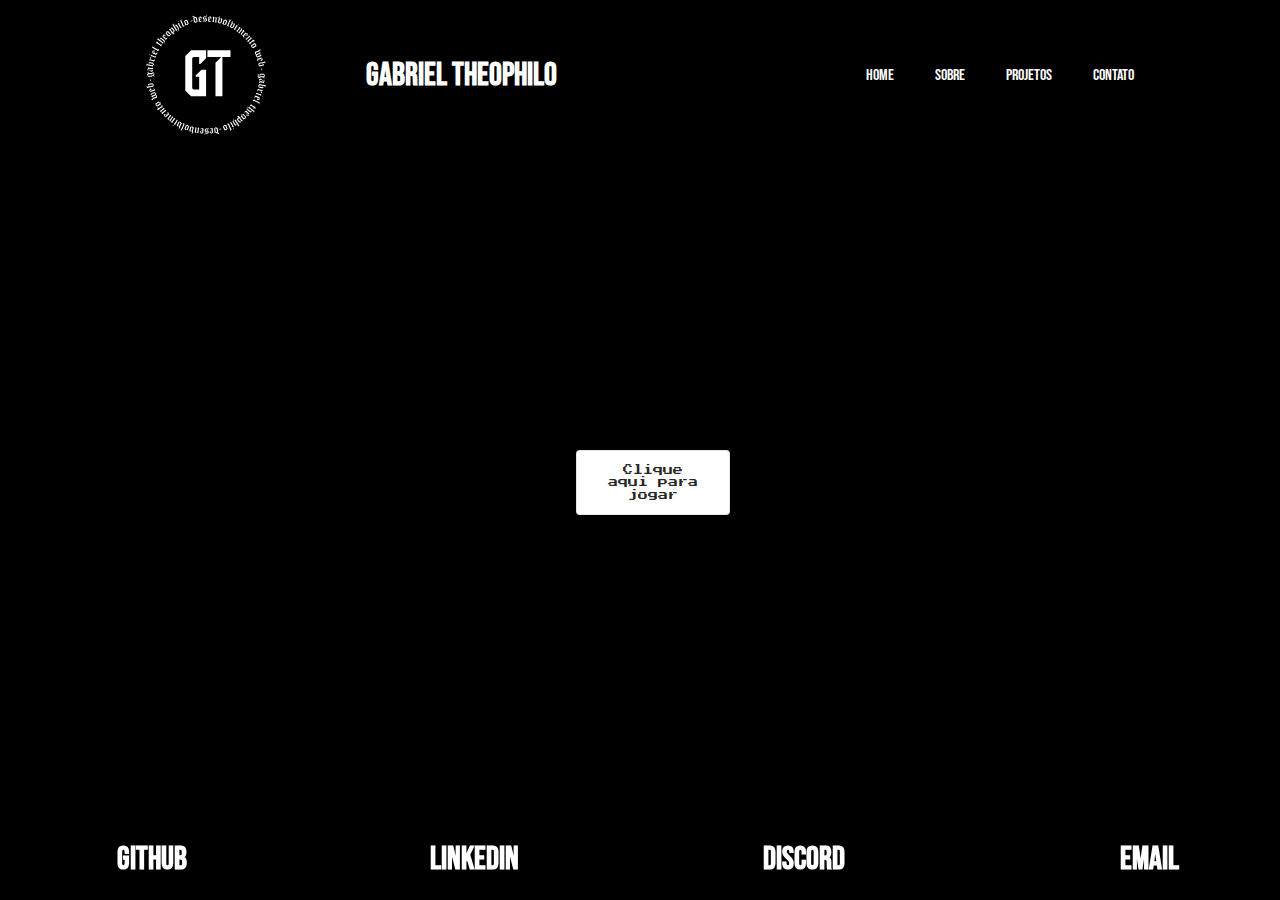
==== index.html @ 5274840d "Adding favicon - Why not, right?" ====
<!DOCTYPE html>
<!--[if lt IE 7]>      <html class="no-js lt-ie9 lt-ie8 lt-ie7"> <![endif]-->
<!--[if IE 7]>         <html class="no-js lt-ie9 lt-ie8"> <![endif]-->
<!--[if IE 8]>         <html class="no-js lt-ie9"> <![endif]-->
<!--[if gt IE 8]>      <html class="no-js"> <!-<![endif]-->
<html>
    <head>
        <meta charset="utf-8">
        <meta http-equiv="X-UA-Compatible" content="IE=edge">
        <title>Gabriel Theophilo - Desenvolvedor Web</title>
        <meta name="description" content="">
        <meta name="viewport" content="width=device-width, initial-scale=1">
        <link rel="stylesheet" href="index.css">
        <link rel="preconnect" href="https://fonts.googleapis.com">
        <link rel="preconnect" href="https://fonts.gstatic.com" crossorigin>
        <link href="https://fonts.googleapis.com/css2?family=Bebas+Neue&display=swap" rel="stylesheet">
        <link rel="stylesheet" href="https://cdnjs.cloudflare.com/ajax/libs/font-awesome/6.5.2/css/all.min.css" integrity="sha512-SnH5WK+bZxgPHs44uWIX+LLJAJ9/2PkPKZ5QiAj6Ta86w+fsb2TkcmfRyVX3pBnMFcV7oQPJkl9QevSCWr3W6A==" crossorigin="anonymous" referrerpolicy="no-referrer" />
        
         <link rel="icon" type="image/x-icon" href="/assets/SVG/favicon.ico">
    </head>
    <body>
        <!--[if lt IE 7]>
            <p class="browsehappy">You are using an <strong>outdated</strong> browser. Please <a href="#">upgrade your browser</a> to improve your experience.</p>
        <![endif]-->
        <header>
            <div class="flex-apply flex-row justify-space-around">
                <div class="logo flex-apply flex-row gap-100">
                    <div class="position-relative width-100 height-100">
                        <img id="logo-img" src="./assets/SVG/logoName.svg" class="filter-white position-absolute top-0 left-zero full-width full-height"/>
                        <img id="logo-circle" src="./assets/SVG/logoCircle.svg" class="filter-white position-abolute top-0 left-zero z-index-plus-one full-width full-height rotate-apply-keyframe"/>
                    </div>
                    
                    <h1 id="logo-title" class="align-self-center">Gabriel Theophilo</h1>
                </div>
                <div class="pagelinks align-items-center flex-apply flex-row gap-5">
                    <div class="pagelink-group flex-apply flex-row align-items-baseline column-gap">
                        <img class="place-self pagelink-logo"/>
                        <p class="pagelink-title">Home</p>
                    </div>
                    <div class="pagelink-group flex-apply flex-row align-items-baseline column-gap">
                        <i class="fa-solid fa-address-card"></i>
                        <p class="pagelink-title">Sobre</p>
                    </div>
                    <div class="pagelink-group flex-apply flex-row align-items-baseline column-gap">
                        <i class="fa-solid fa-list-check"></i>
                        <p class="pagelink-title">Projetos</p>
                    </div>
                    <div class="pagelink-group flex-apply flex-row align-items-baseline column-gap">
                        <i class="place-self fa-regular fa-envelope"></i>
                        <p class="pagelink-title">Contato</p>
                    </div>
                    <!--<div class="pagelink-group flex-apply flex-row">
                        <i class="place-self fa-regular fa-file"></i>
                        <p class="pagelink-title">Currículo</p> 
                    </div>-->
                </div>
            </div>
        </header>
        <main>
            <content>
                <div class="flex-apply">
                    <h1></h1>
                    <p></p>
                </div>
                <div class="flex-apply">
                    <h1></h1>
                    <p></p>
                </div>
                <div class="flex-apply">
                    <h1></h1>
                    <p></p>
                </div>
                <div class="flex-apply">
                    <h1></h1>
                    <p></p>
                </div>
            </content>
            
            <footer class="position-fixed left-zero bottom-zero full-width">
                <div class="flex-apply flex-row justify-space-around align-items-center gap-5">
                    <div class="flex-apply flex-colum place-items column-gap">
                        <a href="https://github.com/GabrielTheophilo" target="_blank" class="text-decoration-none color-inherit"><i class="fa-brands fa-github"></i></a>
                        <a href="https://github.com/GabrielTheophilo" target="_blank" class="text-decoration-none color-inherit"><h1 class="logo-title">Github</h1></a>
                    </div>
                    <div class="flex-apply flex-colum place-items column-gap">
                        <a href="https://www.linkedin.com/in/gabriel-figueira-32053a110/" referrerpolicy="no-referrer" target="_blank" class="text-decoration-none color-inherit"><i class="fa-brands fa-linkedin"></i></a>
                        <a href="https://www.linkedin.com/in/gabriel-figueira-32053a110/" referrerpolicy="no-referrer" target="_blank" class="text-decoration-none color-inherit"><h1 class="logo-title">Linkedin</h1></a>
                    </div>
                    <div class="flex-apply flex-row place-items column-gap">
                        <a href="about_blank" referrerpolicy="no-referrer" target="_blank" class="text-decoration-none color-inherit"><i class="fa-brands fa-discord"></i></a>
                        <a href="about_blank" referrerpolicy="no-referrer" target="_blank" class="text-decoration-none color-inherit"><h1 class="logo-title">Discord</h1></a>
                    </div>
                    <div class="flex-apply flex-colum place-items column-gap">
                        <a href="mailto:gabrieltsf10@gmail.com" target="_blank" class="text-decoration-none color-inherit"></a><i class="fa-regular fa-envelope"></i></a>
                        <a href="mailto:gabrieltsf10@gmail.com" target="_blank" class="text-decoration-none color-inherit"></a><h1 class="logo-title">Email</h1></a>
                    </div>
                </div>
            </footer>
        </main>
        <div id="snake-root"></div>
        <img class="sprite" id="source" src="assets/snake.png">
        <img class="sprite" id="source2" src="assets/food.png">
        <script src="snake.js"></script>
    </body>
</html>
---- index.css ----
body {
    background-color: #000000;
    color: white;
    font-family: "Bebas Neue", sans-serif;
    font-weight: 400;
    font-style: normal;
    overflow:hidden;
    margin: 0;
    padding: 0;
}



.flex-apply {
    display:flex;
}

.flex-row {
    flex-direction: row;
}

.justify-space-around {
    justify-content: space-around;
}

.justify-space-between {
    justify-content: space-between;
}

.flex-column {
    flex-direction: column;
}

.place-self {
    place-self: center;
}

.place-items {
    place-items: center;
}

.align-items-center {
    align-items: center;
}

.align-self-center {
    align-self: center;
}

.gap-5 {
    gap:25px;
}

.gap-100 {
    gap:100px;
}

.position-relative {
    position: relative;
}

.position-absolute {
    position: absolute;
}

.bottom-zero {
    bottom:0;
}

.left-zero {
    left: 0;
}

.position-fixed {
    position: fixed;
}

.width-100 {
    width: 120px;
}

.height-100 {
    height: 150px;
}

.full-width{
    width: 100%;
}

.full-height {
    height: 100%;
}

.top-0 {
    top: 0;
}

.left-zero {
    left:0;
}

.z-index-1 {
    z-index: -1;
}

.text-decoration-none {
    text-decoration: none;
}

.align-items-baseline {
    align-items: baseline;
}


.column-gap {
    column-gap: 1rem;
}

.color-inherit {
    color: inherit;
}

.filter-white {
    filter: invert(1);
}


.position-relative {
    position: relative;
}

.position-absolute {
    position: absolute;
}

.z-index-plus-1 {
    z-index: 1;
}

@keyframes rotate {
    from {
        transform: rotate(0deg);
    }
    to{
        transform: rotate(360deg);
    }
}
  
.rotate-apply-keyframe {
    animation: rotate 190s linear infinite;
}

/*Below is the CSS code exclusively for the snake game */

@font-face {
    font-family: "myFont";
    src: url("assets/PressStart2P-Regular.ttf");
}

.button-6 {
    align-items: center;
    background-color: #FFFFFF;
    border: 1px solid rgba(0, 0, 0, 0.1);
    border-radius: .25rem;
    box-shadow: rgba(0, 0, 0, 0.02) 0 1px 3px 0;
    box-sizing: border-box;
    color: rgba(0, 0, 0, 0.85);
    cursor: pointer;
    display: inline-flex;
    font-family: 'myFont';
    font-size: 10px;
    font-weight: 500;
    justify-content: center;
    line-height: 1.25;
    margin: 10rem;
    margin-left: 45%;
    margin-top: 10%;
    min-height: 3rem;
    padding: calc(.875rem - 1px) calc(1.5rem - 1px);
    position: relative;
    text-decoration: none;
    transition: all 250ms;
    user-select: none;
    -webkit-user-select: none;
    touch-action: manipulation;
    vertical-align: baseline;
    width: auto;
  }
  
  .button-6:hover,
  .button-6:focus {
    border-color: rgba(0, 0, 0, 0.15);
    box-shadow: rgba(0, 0, 0, 0.1) 0 4px 12px;
    color: rgba(0, 0, 0, 0.65);
  }
  
  .button-6:hover {
    transform: translateY(-10px);
  }
  
  .button-6:active {
    background-color: #F0F0F1;
    border-color: rgba(0, 0, 0, 0.15);
    box-shadow: rgba(0, 0, 0, 0.06) 0 2px 4px;
    color: rgba(0, 0, 0, 0.65);
    transform: translateY(0);
  }
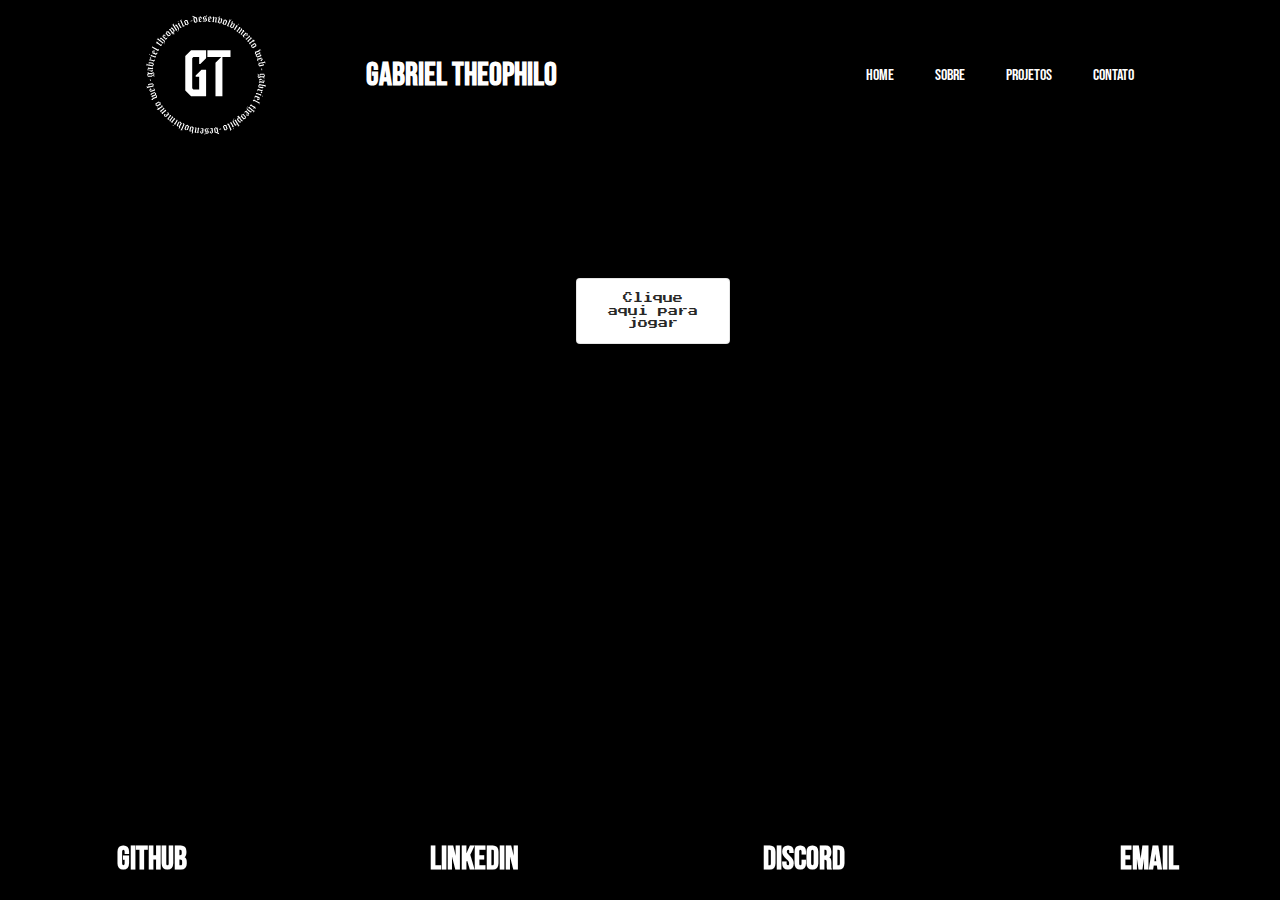
==== commit 616b621d: "commenting stuff - just ignore xd" ====
--- a/index.html
+++ b/index.html
@@ -3,7 +3,7 @@
 <!--[if IE 7]>         <html class="no-js lt-ie9 lt-ie8"> <![endif]-->
 <!--[if IE 8]>         <html class="no-js lt-ie9"> <![endif]-->
 <!--[if gt IE 8]>      <html class="no-js"> <!-<![endif]-->
-<html>
+<html lang="pt-br">
     <head>
         <meta charset="utf-8">
         <meta http-equiv="X-UA-Compatible" content="IE=edge">
@@ -57,7 +57,7 @@
             </div>
         </header>
         <main>
-            <content>
+            <!--<content>
                 <div class="flex-apply">
                     <h1></h1>
                     <p></p>
@@ -75,7 +75,7 @@
                     <p></p>
                 </div>
             </content>
-            
+        -->
             <footer class="position-fixed left-zero bottom-zero full-width">
                 <div class="flex-apply flex-row justify-space-around align-items-center gap-5">
                     <div class="flex-apply flex-colum place-items column-gap">
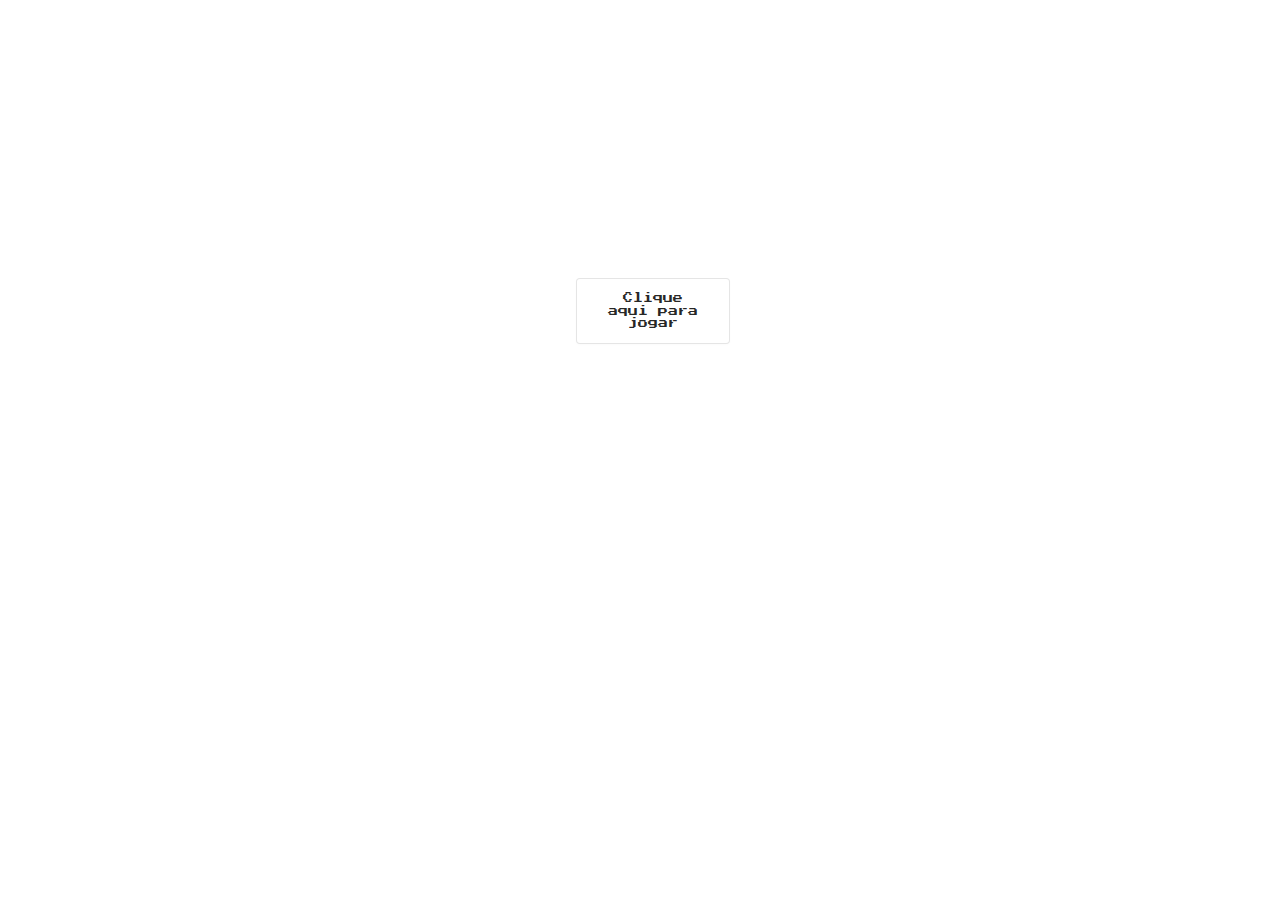
==== commit 2832446c: "Adding color gradient keyframe + icons that were missing" ====
--- a/index.html
+++ b/index.html
@@ -33,19 +33,19 @@
                     <h1 id="logo-title" class="align-self-center">Gabriel Theophilo</h1>
                 </div>
                 <div class="pagelinks align-items-center flex-apply flex-row gap-5">
-                    <div class="pagelink-group flex-apply flex-row align-items-baseline column-gap">
-                        <img class="place-self pagelink-logo"/>
+                    <div class="pagelink-group flex-apply flex-row align-items-baseline column-gap-05">
+                        <i class="fa-solid fa-house"></i>
                         <p class="pagelink-title">Home</p>
                     </div>
-                    <div class="pagelink-group flex-apply flex-row align-items-baseline column-gap">
+                    <div class="pagelink-group flex-apply flex-row align-items-baseline column-gap-05">
                         <i class="fa-solid fa-address-card"></i>
                         <p class="pagelink-title">Sobre</p>
                     </div>
-                    <div class="pagelink-group flex-apply flex-row align-items-baseline column-gap">
+                    <div class="pagelink-group flex-apply flex-row align-items-baseline column-gap-05">
                         <i class="fa-solid fa-list-check"></i>
                         <p class="pagelink-title">Projetos</p>
                     </div>
-                    <div class="pagelink-group flex-apply flex-row align-items-baseline column-gap">
+                    <div class="pagelink-group flex-apply flex-row align-items-baseline column-gap-05">
                         <i class="place-self fa-regular fa-envelope"></i>
                         <p class="pagelink-title">Contato</p>
                     </div>
--- a/index.css
+++ b/index.css
@@ -1,5 +1,22 @@
+@keyframes backgroundColorPalette {
+    0% {   background-color: #531414; }
+    25% {  background-color: #5e461a;}
+    50% {  background-color: #2c4919;}
+    75% {  background-color: #171b4d;}
+    100% { background-color: #47163f; }
+}
+  
+.rotate-apply-keyframe {
+    animation: rotate 190s linear infinite;
+}
+
+
 body {
-    background-color: #000000;
+    animation-name: backgroundColorPalette;
+    animation-duration: 25s; /* Each color displayed for 2 seconds */
+    animation-iteration-count: infinite; /* Loop indefinitely */
+    animation-direction: alternate; /* Reverse direction after each iteration */
+
     color: white;
     font-family: "Bebas Neue", sans-serif;
     font-weight: 400;
@@ -116,6 +133,10 @@
     column-gap: 1rem;
 }
 
+.column-gap-05 {
+    column-gap: 0.5rem;
+}
+
 .color-inherit {
     color: inherit;
 }
@@ -145,10 +166,8 @@
         transform: rotate(360deg);
     }
 }
-  
-.rotate-apply-keyframe {
-    animation: rotate 190s linear infinite;
-}
+
+
 
 /*Below is the CSS code exclusively for the snake game */
 
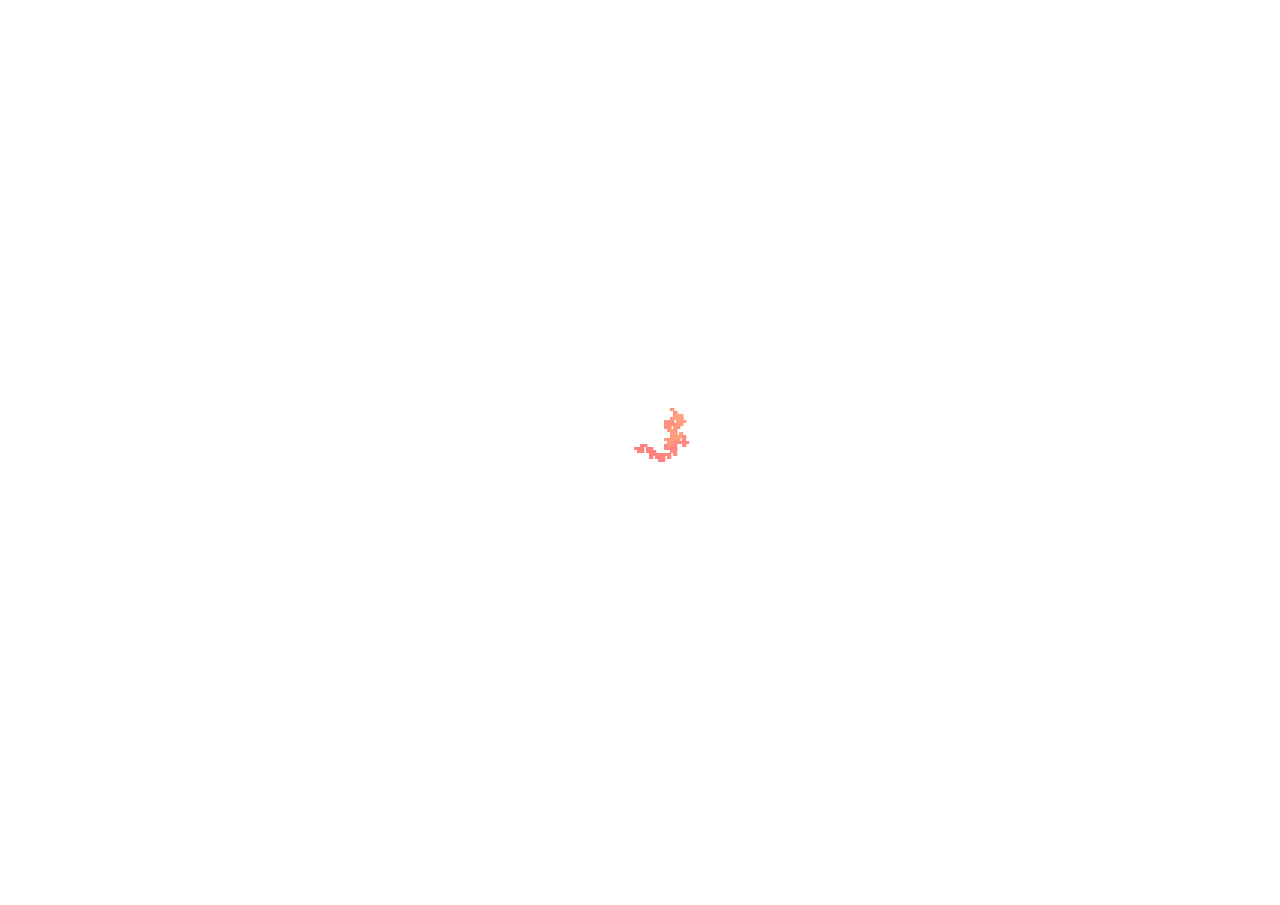
==== commit a7e4abe1: "V1.2 Improved links and pages, introduction of new concepts" ====
--- a/index.html
+++ b/index.html
@@ -8,7 +8,7 @@
         <meta charset="utf-8">
         <meta http-equiv="X-UA-Compatible" content="IE=edge">
         <title>Gabriel Theophilo - Desenvolvedor Web</title>
-        <meta name="description" content="">
+        <meta name="description" content="Web developer Portfolio - Gabriel Theophilo">
         <meta name="viewport" content="width=device-width, initial-scale=1">
         <link rel="stylesheet" href="index.css">
         <link rel="preconnect" href="https://fonts.googleapis.com">
@@ -18,7 +18,8 @@
         
          <link rel="icon" type="image/x-icon" href="/assets/SVG/favicon.ico">
     </head>
-    <body>
+    <body class="position-relative">
+        <div id="root" class="position-absolute z-index-2 opacity-50"></div>
         <!--[if lt IE 7]>
             <p class="browsehappy">You are using an <strong>outdated</strong> browser. Please <a href="#">upgrade your browser</a> to improve your experience.</p>
         <![endif]-->
@@ -26,28 +27,28 @@
             <div class="flex-apply flex-row justify-space-around">
                 <div class="logo flex-apply flex-row gap-100">
                     <div class="position-relative width-100 height-100">
-                        <img id="logo-img" src="./assets/SVG/logoName.svg" class="filter-white position-absolute top-0 left-zero full-width full-height"/>
-                        <img id="logo-circle" src="./assets/SVG/logoCircle.svg" class="filter-white position-abolute top-0 left-zero z-index-plus-one full-width full-height rotate-apply-keyframe"/>
+                        <img alt="logo" id="logo-img" src="./assets/SVG/logoName.svg" class="filter-white position-absolute top-0 left-zero full-width full-height"/>
+                        <img alt="logo" id="logo-circle" src="./assets/SVG/logoCircle.svg" class="filter-white position-abolute top-0 left-zero z-index-plus-one full-width full-height rotate-apply-keyframe"/>
                     </div>
                     
-                    <h1 id="logo-title" class="align-self-center">Gabriel Theophilo</h1>
+                    <h1 id="logo-title" class="align-self-center text-size-2">Gabriel Theophilo</h1>
                 </div>
                 <div class="pagelinks align-items-center flex-apply flex-row gap-5">
                     <div class="pagelink-group flex-apply flex-row align-items-baseline column-gap-05">
-                        <i class="fa-solid fa-house"></i>
-                        <p class="pagelink-title">Home</p>
+                        <a href="index.html" aria-label="Home" class="text-decoration-none color-inherit"><i class="fa-solid fa-house"></i></a>
+                        <a href="index.html" aria-label="Home" class="text-decoration-none color-inherit"><p class="pagelink-title">Home</p></a>
                     </div>
                     <div class="pagelink-group flex-apply flex-row align-items-baseline column-gap-05">
-                        <i class="fa-solid fa-address-card"></i>
-                        <p class="pagelink-title">Sobre</p>
+                        <a href="about.html" aria-label="Sobre" class="text-decoration-none color-inherit"><i class="fa-solid fa-address-card"></i></a>
+                        <a href="about.html" aria-label="Sobre" class="text-decoration-none color-inherit"><p class="pagelink-title">Sobre</p></a>
                     </div>
                     <div class="pagelink-group flex-apply flex-row align-items-baseline column-gap-05">
-                        <i class="fa-solid fa-list-check"></i>
-                        <p class="pagelink-title">Projetos</p>
+                        <a href="projects.html" aria-label="Projetos" class="text-decoration-none color-inherit"><i class="fa-solid fa-list-check"></i></a>
+                        <a href="projects.html" aria-label="Projetos" class="text-decoration-none color-inherit"><p class="pagelink-title">Projetos</p></a>
                     </div>
                     <div class="pagelink-group flex-apply flex-row align-items-baseline column-gap-05">
-                        <i class="place-self fa-regular fa-envelope"></i>
-                        <p class="pagelink-title">Contato</p>
+                        <a href="contact.html" aria-label="Contato" class="text-decoration-none color-inherit"><i class="place-self fa-regular fa-envelope"></i></a>
+                        <a href="contact.html" aria-label="Contato" class="text-decoration-none color-inherit"><p class="pagelink-title">Contato</p></a>
                     </div>
                     <!--<div class="pagelink-group flex-apply flex-row">
                         <i class="place-self fa-regular fa-file"></i>
@@ -57,49 +58,45 @@
             </div>
         </header>
         <main>
-            <!--<content>
-                <div class="flex-apply">
-                    <h1></h1>
-                    <p></p>
+            
+            <content>
+                <div class="text-align-center text-size-1-5">
+                    <h1>Olá, bem vindo ao meu site pessoal</h1>
+                    <p>Aqui você encontra informações sobre mim, meus projetos anteriores e projetos pessoais e informações de contato</p>
                 </div>
-                <div class="flex-apply">
-                    <h1></h1>
-                    <p></p>
+                <br><br><br><br><br><br><br><br><br>
+                <div class="text-align-center text-size-1-5">
+                    <h2>Sobre esse site</h2>
+                    <p>Lorem Ipsum</p>
+                    <p>Esse site funciona melhor na visualização por desktop</p>
                 </div>
-                <div class="flex-apply">
-                    <h1></h1>
-                    <p></p>
-                </div>
-                <div class="flex-apply">
-                    <h1></h1>
-                    <p></p>
-                </div>
+
             </content>
-        -->
+        
             <footer class="position-fixed left-zero bottom-zero full-width">
                 <div class="flex-apply flex-row justify-space-around align-items-center gap-5">
                     <div class="flex-apply flex-colum place-items column-gap">
-                        <a href="https://github.com/GabrielTheophilo" target="_blank" class="text-decoration-none color-inherit"><i class="fa-brands fa-github"></i></a>
-                        <a href="https://github.com/GabrielTheophilo" target="_blank" class="text-decoration-none color-inherit"><h1 class="logo-title">Github</h1></a>
+                        <a href="https://github.com/GabrielTheophilo"  aria-label="Veja aqui o perfil do github" target="_blank" class="text-decoration-none color-inherit"><i class="fa-brands fa-github"></i></a>
+                        <a href="https://github.com/GabrielTheophilo" aria-label="Veja aqui o perfil do github" target="_blank" class="text-decoration-none color-inherit"><h1 class="logo-title">Github</h1></a>
                     </div>
                     <div class="flex-apply flex-colum place-items column-gap">
-                        <a href="https://www.linkedin.com/in/gabriel-figueira-32053a110/" referrerpolicy="no-referrer" target="_blank" class="text-decoration-none color-inherit"><i class="fa-brands fa-linkedin"></i></a>
-                        <a href="https://www.linkedin.com/in/gabriel-figueira-32053a110/" referrerpolicy="no-referrer" target="_blank" class="text-decoration-none color-inherit"><h1 class="logo-title">Linkedin</h1></a>
+                        <a href="https://www.linkedin.com/in/gabriel-figueira-32053a110/" referrerpolicy="no-referrer" aria-label="Veja aqui o perfil do linkedin" target="_blank" class="text-decoration-none color-inherit"><i class="fa-brands fa-linkedin"></i></a>
+                        <a href="https://www.linkedin.com/in/gabriel-figueira-32053a110/" referrerpolicy="no-referrer" aria-label="Veja aqui o perfil do linkedin" target="_blank" class="text-decoration-none color-inherit"><h1 class="logo-title">Linkedin</h1></a>
                     </div>
                     <div class="flex-apply flex-row place-items column-gap">
-                        <a href="about_blank" referrerpolicy="no-referrer" target="_blank" class="text-decoration-none color-inherit"><i class="fa-brands fa-discord"></i></a>
-                        <a href="about_blank" referrerpolicy="no-referrer" target="_blank" class="text-decoration-none color-inherit"><h1 class="logo-title">Discord</h1></a>
+                        <a href="about_blank" referrerpolicy="no-referrer" aria-label="Veja aqui o perfil no discord" target="_blank" class="text-decoration-none color-inherit"><i class="fa-brands fa-discord"></i></a>
+                        <a href="about_blank" referrerpolicy="no-referrer" aria-label="Veja aqui o perfil no discord" target="_blank" class="text-decoration-none color-inherit"><h1 class="logo-title">Discord</h1></a>
                     </div>
                     <div class="flex-apply flex-colum place-items column-gap">
-                        <a href="mailto:gabrieltsf10@gmail.com" target="_blank" class="text-decoration-none color-inherit"></a><i class="fa-regular fa-envelope"></i></a>
-                        <a href="mailto:gabrieltsf10@gmail.com" target="_blank" class="text-decoration-none color-inherit"></a><h1 class="logo-title">Email</h1></a>
+                        <a href="mailto:gabrieltsf10@gmail.com" aria-label="Clique aqui para enviar um email" target="_blank" class="text-decoration-none color-inherit"></a><i class="fa-regular fa-envelope"></i></a>
+                        <a href="mailto:gabrieltsf10@gmail.com" aria-label="Clique aqui para enviar um email" target="_blank" class="text-decoration-none color-inherit"></a><h1 class="logo-title">Email</h1></a>
                     </div>
                 </div>
             </footer>
         </main>
-        <div id="snake-root"></div>
-        <img class="sprite" id="source" src="assets/snake.png">
-        <img class="sprite" id="source2" src="assets/food.png">
-        <script src="snake.js"></script>
+        
+        <!--<img alt="minigame sprite" class="sprite" id="source" src="assets/snake.png">
+        <img alt="minigame sprite" class="sprite" id="source2" src="assets/food.png">-->
+        <script src="randomwalk.js"></script>
     </body>
 </html>--- a/index.css
+++ b/index.css
@@ -1,19 +1,19 @@
 @keyframes backgroundColorPalette {
-    0% {   background-color: #531414; }
-    25% {  background-color: #5e461a;}
-    50% {  background-color: #2c4919;}
-    75% {  background-color: #171b4d;}
-    100% { background-color: #47163f; }
+    0% {   background-color: #5a1a1a; }
+    25% {  background-color: #5c4921;}
+    50% {  background-color: #2f4d1c;}
+    75% {  background-color: #1f2353;}
+    100% { background-color: #522149; }
 }
   
 .rotate-apply-keyframe {
-    animation: rotate 190s linear infinite;
+    animation: rotate 20s linear infinite;
 }
 
 
 body {
     animation-name: backgroundColorPalette;
-    animation-duration: 25s; /* Each color displayed for 2 seconds */
+    animation-duration: 60s; /* Each color displayed for 2 seconds */
     animation-iteration-count: infinite; /* Loop indefinitely */
     animation-direction: alternate; /* Reverse direction after each iteration */
 
@@ -26,7 +26,13 @@
     padding: 0;
 }
 
-
+.text-size-1-5 {
+    font-size: 1.5rem;
+}
+
+.text-size-2 {
+    font-size: 3rem;
+}
 
 .flex-apply {
     display:flex;
@@ -120,6 +126,22 @@
     z-index: -1;
 }
 
+.z-index-2 {
+    z-index: -2;
+}
+
+.z-index-plus-1 {
+    z-index: 1;
+}
+
+.opacity-50 {
+    opacity: 0.5;
+}
+
+.text-align-center {
+    text-align: center;
+}
+
 .text-decoration-none {
     text-decoration: none;
 }
@@ -154,9 +176,7 @@
     position: absolute;
 }
 
-.z-index-plus-1 {
-    z-index: 1;
-}
+
 
 @keyframes rotate {
     from {
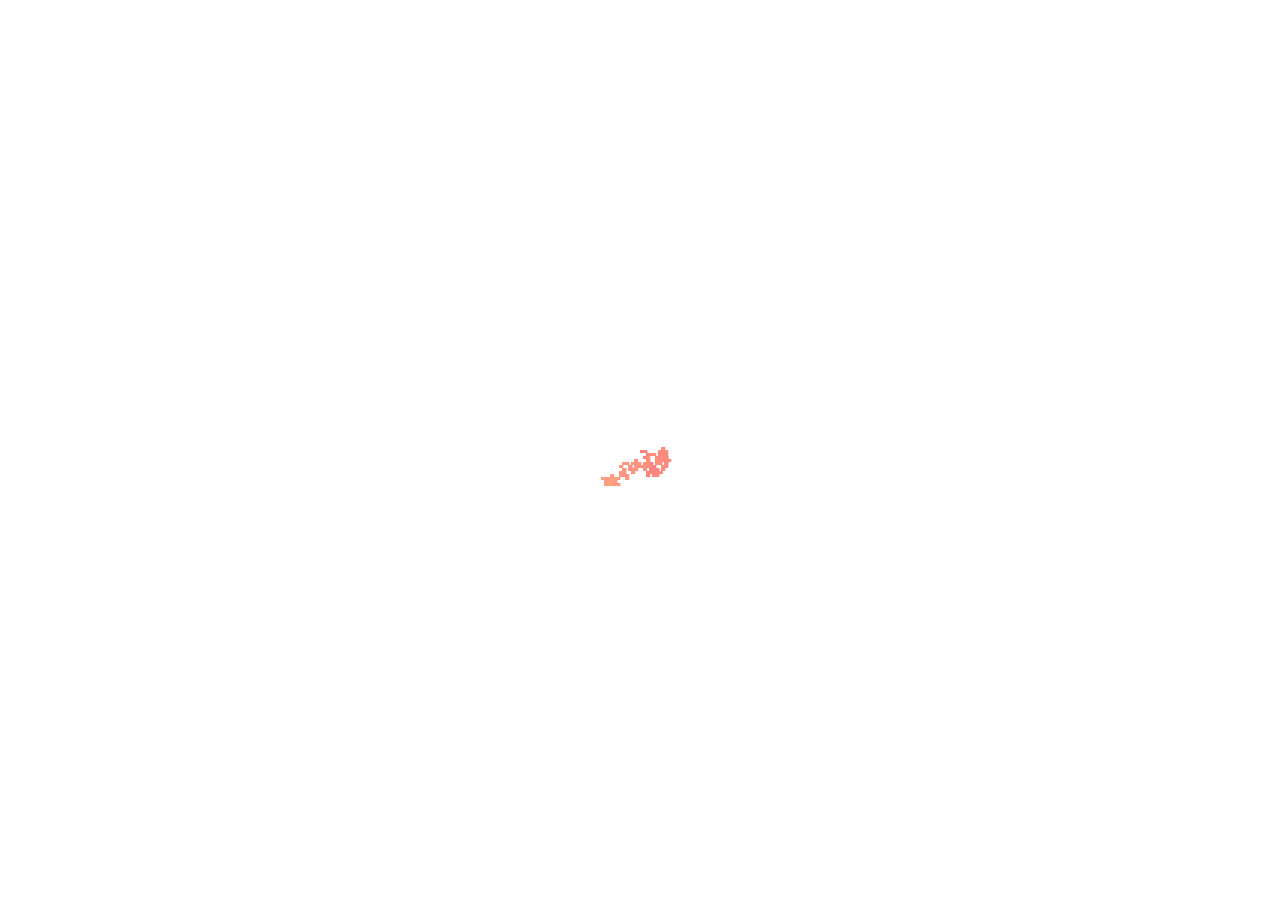
==== commit f087c146: "Refactor code and improve accessibility, css and responsivity,fix minor bugs, and update assets" ====
--- a/index.html
+++ b/index.html
@@ -1,8 +1,4 @@
 <!DOCTYPE html>
-<!--[if lt IE 7]>      <html class="no-js lt-ie9 lt-ie8 lt-ie7"> <![endif]-->
-<!--[if IE 7]>         <html class="no-js lt-ie9 lt-ie8"> <![endif]-->
-<!--[if IE 8]>         <html class="no-js lt-ie9"> <![endif]-->
-<!--[if gt IE 8]>      <html class="no-js"> <!-<![endif]-->
 <html lang="pt-br">
     <head>
         <meta charset="utf-8">
@@ -19,10 +15,8 @@
          <link rel="icon" type="image/x-icon" href="/assets/SVG/favicon.ico">
     </head>
     <body class="position-relative">
+        
         <div id="root" class="position-absolute z-index-2 opacity-50"></div>
-        <!--[if lt IE 7]>
-            <p class="browsehappy">You are using an <strong>outdated</strong> browser. Please <a href="#">upgrade your browser</a> to improve your experience.</p>
-        <![endif]-->
         <header>
             <div class="flex-apply flex-row justify-space-around">
                 <div class="logo flex-apply flex-row gap-100">
@@ -33,6 +27,8 @@
                     
                     <h1 id="logo-title" class="align-self-center text-size-2">Gabriel Theophilo</h1>
                 </div>
+
+                
                 <div class="pagelinks align-items-center flex-apply flex-row gap-5">
                     <div class="pagelink-group flex-apply flex-row align-items-baseline column-gap-05">
                         <a href="index.html" aria-label="Home" class="text-decoration-none color-inherit"><i class="fa-solid fa-house"></i></a>
@@ -50,10 +46,30 @@
                         <a href="contact.html" aria-label="Contato" class="text-decoration-none color-inherit"><i class="place-self fa-regular fa-envelope"></i></a>
                         <a href="contact.html" aria-label="Contato" class="text-decoration-none color-inherit"><p class="pagelink-title">Contato</p></a>
                     </div>
+                    
                     <!--<div class="pagelink-group flex-apply flex-row">
                         <i class="place-self fa-regular fa-file"></i>
                         <p class="pagelink-title">Currículo</p> 
                     </div>-->
+                </div>
+                
+            </div>
+            <div class="mobile text-align-center justify-evenly align-items-center flex-apply flex-row gap-5">
+                <div class="pagelink-group flex-apply flex-row align-items-baseline column-gap-05">
+                    <a href="index.html" aria-label="Home" class="text-decoration-none color-inherit"><i class="fa-solid fa-house"></i></a>
+                    <a href="index.html" aria-label="Home" class="text-decoration-none color-inherit"><p class="pagelink-title">Home</p></a>
+                </div>
+                <div class="pagelink-group flex-apply flex-row align-items-baseline column-gap-05">
+                    <a href="about.html" aria-label="Sobre" class="text-decoration-none color-inherit"><i class="fa-solid fa-address-card"></i></a>
+                    <a href="about.html" aria-label="Sobre" class="text-decoration-none color-inherit"><p class="pagelink-title">Sobre</p></a>
+                </div>
+                <div class="pagelink-group flex-apply flex-row align-items-baseline column-gap-05">
+                    <a href="projects.html" aria-label="Projetos" class="text-decoration-none color-inherit"><i class="fa-solid fa-list-check"></i></a>
+                    <a href="projects.html" aria-label="Projetos" class="text-decoration-none color-inherit"><p class="pagelink-title">Projetos</p></a>
+                </div>
+                <div class="pagelink-group flex-apply flex-row align-items-baseline column-gap-05">
+                    <a href="contact.html" aria-label="Contato" class="text-decoration-none color-inherit"><i class="place-self fa-regular fa-envelope"></i></a>
+                    <a href="contact.html" aria-label="Contato" class="text-decoration-none color-inherit"><p class="pagelink-title">Contato</p></a>
                 </div>
             </div>
         </header>
@@ -62,18 +78,17 @@
             <content>
                 <div class="text-align-center text-size-1-5">
                     <h1>Olá, bem vindo ao meu site pessoal</h1>
-                    <p>Aqui você encontra informações sobre mim, meus projetos anteriores e projetos pessoais e informações de contato</p>
+                    <p>Aqui você encontra informações sobre mim, meus projetos e informações de contato</p>
                 </div>
-                <br><br><br><br><br><br><br><br><br>
-                <div class="text-align-center text-size-1-5">
-                    <h2>Sobre esse site</h2>
-                    <p>Lorem Ipsum</p>
-                    <p>Esse site funciona melhor na visualização por desktop</p>
-                </div>
-
+                
+                        
+                     
+                    
+                
             </content>
-        
+            
             <footer class="position-fixed left-zero bottom-zero full-width">
+                
                 <div class="flex-apply flex-row justify-space-around align-items-center gap-5">
                     <div class="flex-apply flex-colum place-items column-gap">
                         <a href="https://github.com/GabrielTheophilo"  aria-label="Veja aqui o perfil do github" target="_blank" class="text-decoration-none color-inherit"><i class="fa-brands fa-github"></i></a>
@@ -88,8 +103,8 @@
                         <a href="about_blank" referrerpolicy="no-referrer" aria-label="Veja aqui o perfil no discord" target="_blank" class="text-decoration-none color-inherit"><h1 class="logo-title">Discord</h1></a>
                     </div>
                     <div class="flex-apply flex-colum place-items column-gap">
-                        <a href="mailto:gabrieltsf10@gmail.com" aria-label="Clique aqui para enviar um email" target="_blank" class="text-decoration-none color-inherit"></a><i class="fa-regular fa-envelope"></i></a>
-                        <a href="mailto:gabrieltsf10@gmail.com" aria-label="Clique aqui para enviar um email" target="_blank" class="text-decoration-none color-inherit"></a><h1 class="logo-title">Email</h1></a>
+                        <a href="mailto:gabrieltsf10@gmail.com" aria-label="Clique aqui para enviar um email" target="_blank" class="text-decoration-none color-inherit"><i class="fa-regular fa-envelope"></i></a>
+                        <a href="mailto:gabrieltsf10@gmail.com" aria-label="Clique aqui para enviar um email" target="_blank" class="text-decoration-none color-inherit"><h1 class="logo-title">Email</h1></a>
                     </div>
                 </div>
             </footer>
@@ -97,6 +112,8 @@
         
         <!--<img alt="minigame sprite" class="sprite" id="source" src="assets/snake.png">
         <img alt="minigame sprite" class="sprite" id="source2" src="assets/food.png">-->
+        <!--<script src="hamb-menu.js"></script>-->
+        
         <script src="randomwalk.js"></script>
     </body>
 </html>--- a/index.css
+++ b/index.css
@@ -1,9 +1,9 @@
 @keyframes backgroundColorPalette {
-    0% {   background-color: #5a1a1a; }
-    25% {  background-color: #5c4921;}
-    50% {  background-color: #2f4d1c;}
-    75% {  background-color: #1f2353;}
-    100% { background-color: #522149; }
+    0% {   background-color: #63189c;}
+    25% {  background-color: #428f9c;}
+    50% {  background-color: #24b49c;}
+    75% {  background-color: #1b269c;}
+    100% { background-color: #a51c9c;}
 }
   
 .rotate-apply-keyframe {
@@ -48,6 +48,11 @@
 
 .justify-space-between {
     justify-content: space-between;
+}
+
+
+.justify-evenly {
+    justify-content: space-evenly;
 }
 
 .flex-column {
@@ -243,4 +248,80 @@
     box-shadow: rgba(0, 0, 0, 0.06) 0 2px 4px;
     color: rgba(0, 0, 0, 0.65);
     transform: translateY(0);
-  }+  }
+
+  .mobile {
+    display: none;
+  }
+
+
+  #bg {
+    height: 100rem;
+    position: absolute;
+    z-index:-11;
+    opacity:24%;
+    object-fit: fill;
+    margin:0;
+  }
+
+  @media (max-width: 880px) {
+    .mobile {
+        display: flex;
+    }
+    body {
+        font-family: "Bebas Neue", sans-serif;
+        font-weight: 100;
+        font-style: normal;
+    }
+    
+    #logo-title {
+        display: none;
+    }
+    div a i.fa-brands, div a i.fa-envelope, div a i.fa-regular{
+        display: none;
+    }
+    .column-gap {
+        column-gap: 0.05rem;
+    }
+    .gap-100 {
+        gap: 10px;
+    }
+
+    .gap-5 {
+        gap: 1px;
+    }
+    .pagelinks {
+        display:none;
+    }
+  }
+
+  @media (max-width: 740px) {
+    .mobile {
+        display: flex;
+    }
+    body {
+        font-family: "Bebas Neue", sans-serif;
+        font-weight: 100;
+        font-style: normal;
+    }
+    
+    #logo-title {
+        display: none;
+    }
+    div a i.fa-brands, div a i.fa-envelope, div a i.fa-regular{
+        display: none;
+    }
+    .column-gap {
+        column-gap: 0.05rem;
+    }
+    .gap-100 {
+        gap: 10px;
+    }
+
+    .gap-5 {
+        gap: 1px;
+    }
+    .pagelinks {
+        display:none;
+    }
+  }
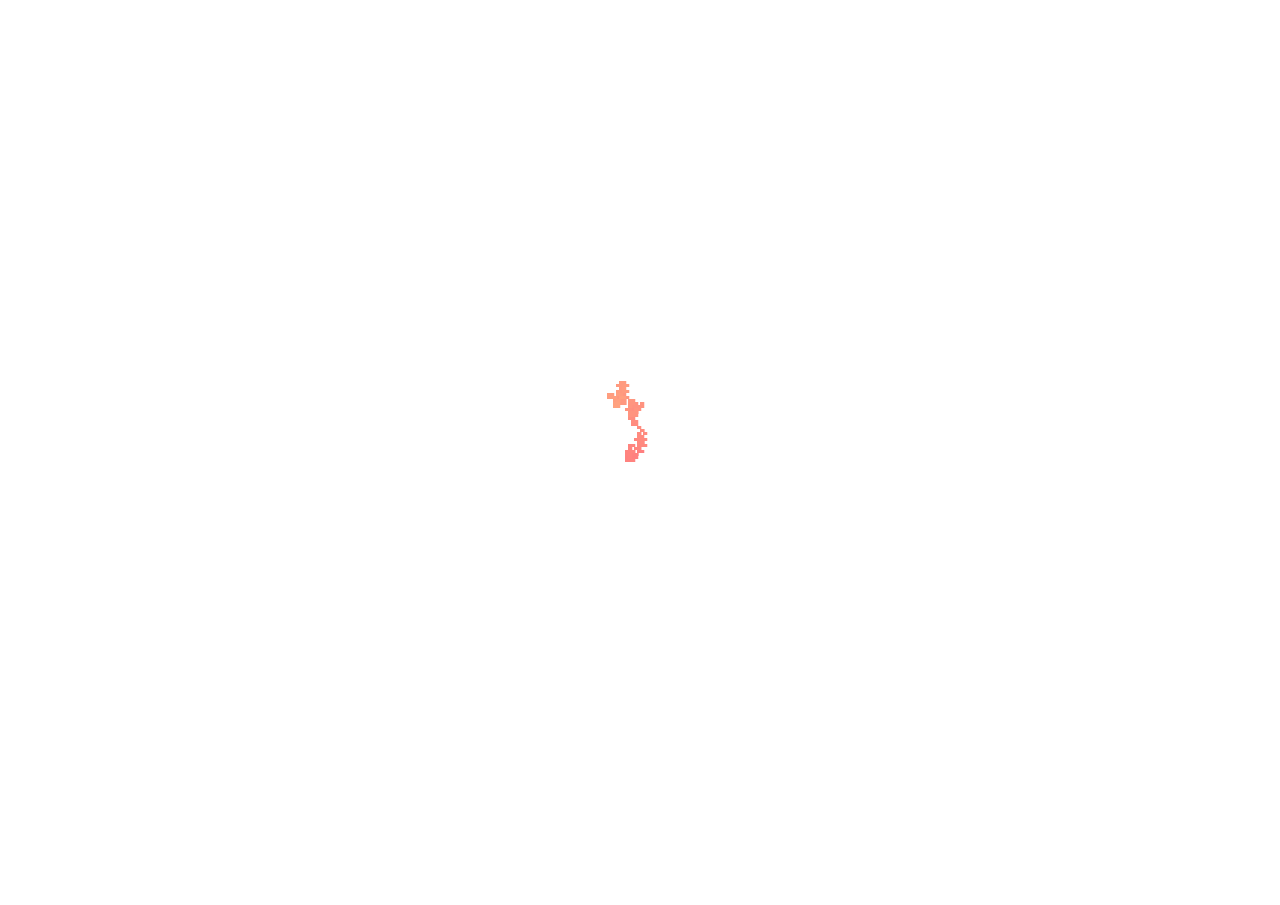
==== commit 68b0b60f: "Fix broken links and improve accessibility in contact.html, index.html, and projects.html" ====
--- a/index.html
+++ b/index.html
@@ -21,8 +21,10 @@
             <div class="flex-apply flex-row justify-space-around">
                 <div class="logo flex-apply flex-row gap-100">
                     <div class="position-relative width-100 height-100">
-                        <img alt="logo" id="logo-img" src="./assets/SVG/logoName.svg" class="filter-white position-absolute top-0 left-zero full-width full-height"/>
-                        <img alt="logo" id="logo-circle" src="./assets/SVG/logoCircle.svg" class="filter-white position-abolute top-0 left-zero z-index-plus-one full-width full-height rotate-apply-keyframe"/>
+                        <a href="index.html" aria-label="Home">
+                            <img alt="logo" id="logo-img" src="./assets/SVG/logoName.svg" class="filter-white position-absolute top-0 left-zero full-width full-height"/>
+                            <img alt="logo" id="logo-circle" src="./assets/SVG/logoCircle.svg" class="filter-white position-abolute top-0 left-zero z-index-plus-one full-width full-height rotate-apply-keyframe"/>
+                        </a>
                     </div>
                     
                     <h1 id="logo-title" class="align-self-center text-size-2">Gabriel Theophilo</h1>
